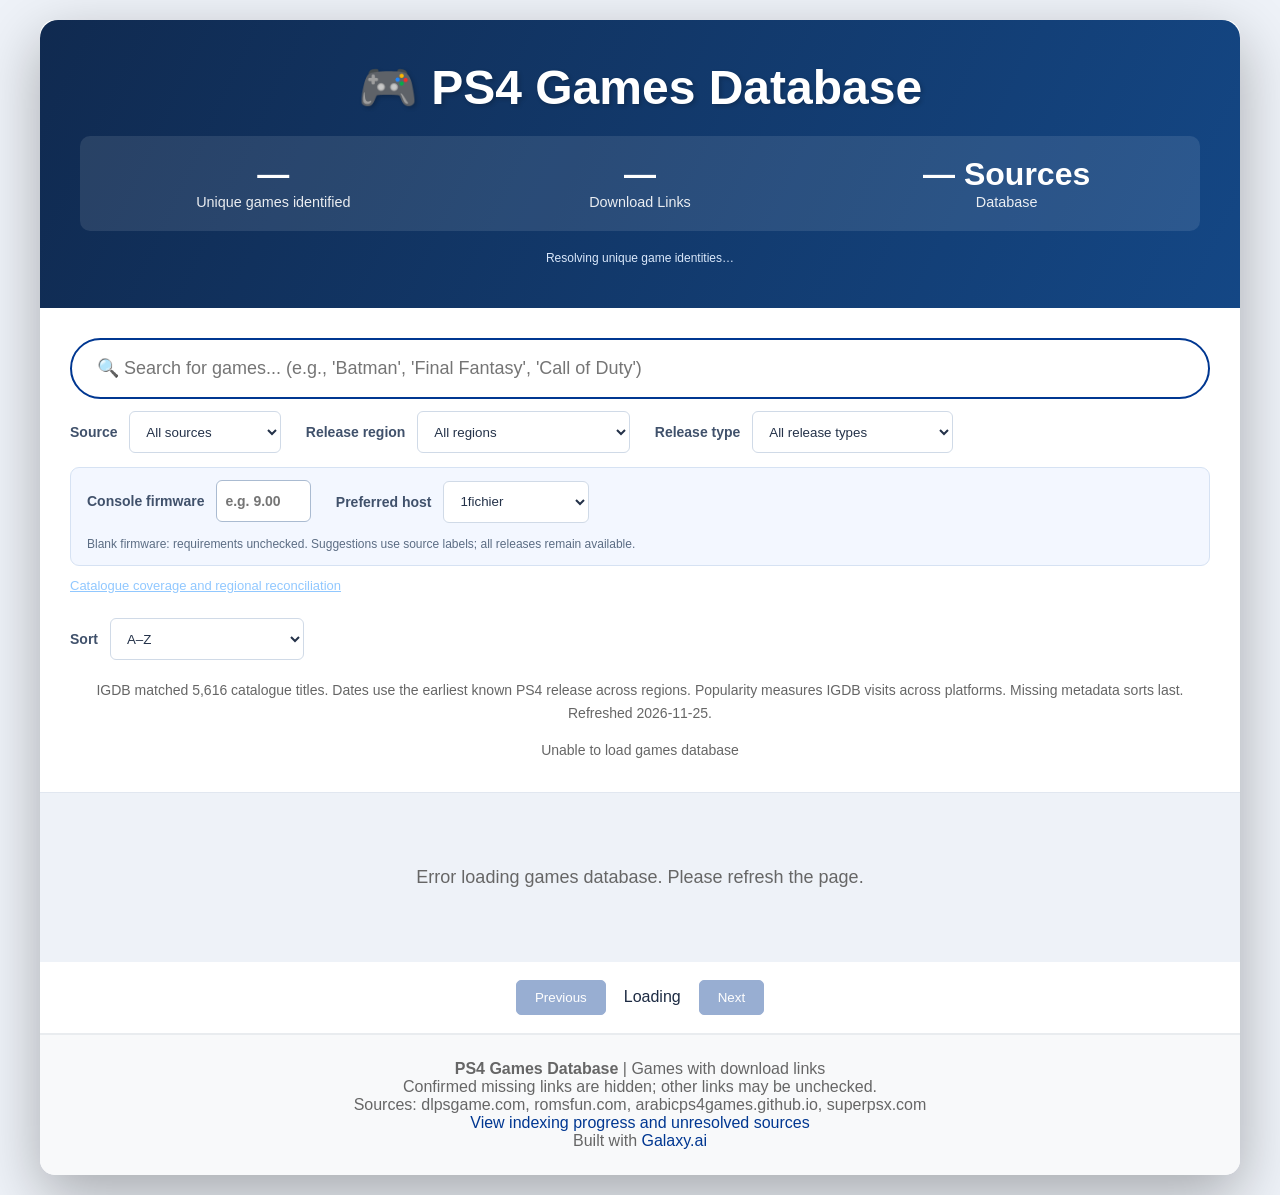
==== index.html @ f241f6d8 "Refresh IGDB PS4 dates and popularity" ====
<!DOCTYPE html>
<html lang="en">
<head>
    <meta charset="UTF-8">
    <meta name="viewport" content="width=device-width, initial-scale=1.0">
    <meta name="description" content="Browse PS4 game entries with download links from Mediafire, 1File, and other sources.">
    <meta name="keywords" content="PS4 games, PS4 PKG, PS4 download, free PS4 games, jailbroken PS4, Mediafire, 1File">
    <title>PS4 Games Database - Games with Download Links</title>
    <style>
        * { margin: 0; padding: 0; box-sizing: border-box; }
        
        body {
            font-family: 'Segoe UI', Tahoma, Geneva, Verdana, sans-serif;
            background: linear-gradient(135deg, #667eea 0%, #764ba2 100%);
            min-height: 100vh;
            padding: 20px;
        }
        
        .container {
            max-width: 1400px;
            margin: 0 auto;
            background: white;
            border-radius: 15px;
            box-shadow: 0 20px 60px rgba(0,0,0,0.3);
            overflow: hidden;
        }
        
        header {
            background: linear-gradient(135deg, #003791 0%, #0066cc 100%);
            color: white;
            padding: 40px;
            text-align: center;
        }
        
        h1 {
            font-size: 3em;
            margin-bottom: 15px;
            text-shadow: 2px 2px 4px rgba(0,0,0,0.2);
        }
        
        .stats {
            background: rgba(255,255,255,0.1);
            padding: 20px;
            border-radius: 10px;
            margin-top: 20px;
            display: grid;
            grid-template-columns: repeat(auto-fit, minmax(200px, 1fr));
            gap: 20px;
        }
        
        .stat-item {
            text-align: center;
        }
        
        .stat-number {
            font-size: 2em;
            font-weight: bold;
            display: block;
        }
        
        .stat-label {
            font-size: 0.9em;
            opacity: 0.9;
            margin-top: 5px;
        }
        
        .search-container {
            padding: 30px;
            background: #f8f9fa;
            border-bottom: 2px solid #e9ecef;
        }
        
        #searchInput {
            width: 100%;
            padding: 18px 25px;
            font-size: 18px;
            border: 2px solid #003791;
            border-radius: 50px;
            outline: none;
            transition: all 0.3s;
        }
        
        #searchInput:focus {
            border-color: #0066cc;
            box-shadow: 0 0 0 4px rgba(0, 55, 145, 0.1);
        }
        
        .search-info {
            margin-top: 15px;
            text-align: center;
            color: #666;
            font-size: 14px;
        }
        
        .games-container {
            padding: 30px;
            max-height: 700px;
            overflow-y: auto;
        }
        
        .letter-section {
            margin-bottom: 30px;
        }
        
        .letter-header {
            font-size: 2.5em;
            font-weight: bold;
            color: #003791;
            padding: 15px 0;
            border-bottom: 4px solid #003791;
            margin-bottom: 20px;
            position: sticky;
            top: 0;
            background: white;
            z-index: 10;
            box-shadow: 0 2px 4px rgba(0,0,0,0.05);
        }
        
        .game-item {
            padding: 20px;
            margin: 10px 0;
            border-radius: 10px;
            transition: all 0.2s;
            border-left: 5px solid transparent;
            background: #f8f9fa;
        }
        
        .game-item:hover {
            background: #e3f2fd;
            border-left-color: #003791;
            transform: translateX(8px);
            box-shadow: 0 2px 8px rgba(0,0,0,0.1);
        }
        
        .game-title {
            font-size: 18px;
            font-weight: 600;
            color: #003791;
            margin-bottom: 10px;
        }
        
        .download-links {
            display: flex;
            flex-wrap: wrap;
            gap: 10px;
            margin-top: 10px;
        }
        
        .download-btn {
            padding: 8px 16px;
            border-radius: 5px;
            text-decoration: none;
            font-size: 14px;
            font-weight: 500;
            transition: all 0.2s;
            display: inline-block;
        }
        
        .btn-mediafire {
            background: #1e88e5;
            color: white;
        }
        
        .btn-mediafire:hover {
            background: #1565c0;
            transform: translateY(-2px);
            box-shadow: 0 4px 8px rgba(30, 136, 229, 0.3);
        }
        
        .btn-1file {
            background: #43a047;
            color: white;
        }
        
        .btn-1file:hover {
            background: #2e7d32;
            transform: translateY(-2px);
            box-shadow: 0 4px 8px rgba(67, 160, 71, 0.3);
        }
        
        .btn-other {
            background: #fb8c00;
            color: white;
        }
        
        .btn-other:hover {
            background: #e65100;
            transform: translateY(-2px);
            box-shadow: 0 4px 8px rgba(251, 140, 0, 0.3);
        }
        
        .btn-page {
            background: #6c757d;
            color: white;
        }
        
        .btn-page:hover {
            background: #495057;
            transform: translateY(-2px);
            box-shadow: 0 4px 8px rgba(108, 117, 125, 0.3);
        }
        
        .link-count {
            font-size: 12px;
            color: #666;
            margin-top: 5px;
        }
        
        footer {
            background: #f8f9fa;
            padding: 25px;
            text-align: center;
            color: #666;
            border-top: 2px solid #e9ecef;
        }
        
        footer a {
            color: #003791;
            text-decoration: none;
            font-weight: 500;
        }
        
        footer a:hover {
            text-decoration: underline;
        }
        
        .scroll-top {
            position: fixed;
            bottom: 30px;
            right: 30px;
            background: #003791;
            color: white;
            width: 50px;
            height: 50px;
            border-radius: 50%;
            display: none;
            align-items: center;
            justify-content: center;
            cursor: pointer;
            box-shadow: 0 4px 12px rgba(0,0,0,0.3);
            transition: all 0.3s;
            font-size: 24px;
        }
        
        .scroll-top:hover {
            background: #0066cc;
            transform: scale(1.1);
        }
        
        .scroll-top.show {
            display: flex;
        }
        
        .loading {
            text-align: center;
            padding: 50px;
            font-size: 18px;
            color: #666;
        }
        
        @media (max-width: 768px) {
            h1 { font-size: 2em; }
            .stat-number { font-size: 1.5em; }
            #searchInput { font-size: 16px; padding: 15px 20px; }
            .game-title { font-size: 16px; }
            .download-btn { padding: 6px 12px; font-size: 12px; }
        }
    </style>
    <link rel="stylesheet" href="releases.css?v=regions1-identities1">
</head>
<body>
    <div class="container">
        <header>
            <h1>🎮 PS4 Games Database</h1>
            <div class="stats">
                <div class="stat-item">
                    <span class="stat-number" id="totalGames">—</span>
                    <span class="stat-label" id="gameCountLabel">Unique games identified</span>
                </div>
                <div class="stat-item">
                    <span class="stat-number" id="totalLinks">—</span>
                    <span class="stat-label">Download Links</span>
                </div>
                <div class="stat-item">
                    <span class="stat-number" id="totalSources" title="Sources with visible listings">— Sources</span>
                    <span class="stat-label">Database</span>
                </div>
            </div>
            <p id="identitySummary" class="identity-summary">Resolving unique game identities…</p>
        </header>
        
        <div class="search-container">
            <input type="text" id="searchInput" placeholder="🔍 Search for games... (e.g., 'Batman', 'Final Fantasy', 'Call of Duty')" onkeyup="searchGames()">
            <label class="source-filter" for="sourceFilter">Source
                <select id="sourceFilter" onchange="searchGames()">
                    <option value="">All sources</option>
                    <option value="SuperPSX">SuperPSX</option>
                    <option value="DLPSGame">DLPSGame</option>
                    <option value="RomsFun">RomsFun</option>
                    <option value="ArabicPS4Games">ArabicPS4Games</option>
                </select>
            </label>
            <label class="source-filter" for="regionFilter">Release region
                <select id="regionFilter" onchange="searchGames()">
                    <option value="">All regions</option>
                    <option value="USA">USA / North America</option>
                    <option value="EUR">EUR / Europe</option>
                    <option value="JPN">JPN / Japan</option>
                    <option value="ASIA">Asia</option>
                    <option value="KOR">Korea</option>
                    <option value="CHN">China</option>
                    <option value="AUS">Australia</option>
                    <option value="NZL">New Zealand</option>
                    <option value="UK">United Kingdom</option>
                    <option value="WORLD">Worldwide</option>
                    <option value="unknown">Unknown / conflicting region</option>
                </select>
            </label>
            <label class="source-filter" for="releaseFilter">Release type
                <select id="releaseFilter" onchange="searchGames()">
                    <option value="">All release types</option>
                    <option value="base">Base game</option>
                    <option value="update">Updates</option>
                    <option value="dlc">DLC</option>
                    <option value="bundle">Combined packages</option>
                    <option value="fix">Fixes</option>
                    <option value="patch">Language / mod patches</option>
                    <option value="unknown">Unknown / conflicting type</option>
                </select>
            </label>
            <div class="recommendation-controls">
                <label class="source-filter" for="consoleFirmware">Console firmware
                    <input id="consoleFirmware" type="text" inputmode="decimal" maxlength="5" placeholder="e.g. 9.00" list="firmwareVersions" aria-describedby="recommendationHelp" onchange="catalogRecommendations.savePreferences(); searchGames()">
                </label>
                <datalist id="firmwareVersions"><option value="5.05"><option value="6.72"><option value="7.02"><option value="7.55"><option value="9.00"><option value="11.00"><option value="12.00"><option value="12.52"></datalist>
                <label class="source-filter" for="preferredHost">Preferred host
                    <select id="preferredHost" onchange="catalogRecommendations.savePreferences(); searchGames()">
                        <option value="1fichier.com">1fichier</option>
                        <option value="mediafire.com">MediaFire</option>
                        <option value="pixeldrain.com">Pixeldrain</option>
                        <option value="">Tested hosts first</option>
                    </select>
                </label>
                <p class="recommendation-help" id="recommendationHelp">Blank firmware: requirements unchecked. Suggestions use source labels; all releases remain available.</p>
            </div>
            <p class="region-summary" id="regionSummary"></p>
            <p class="coverage-link"><a href="coverage.html">Catalogue coverage and regional reconciliation</a></p>
            <div class="search-info" id="searchInfo">Loading games database...</div>
        </div>
        
        <div class="games-container" id="gamesContainer">
            <div class="loading">Loading games with download links...</div>
        </div>
        
        <div class="catalog-pager" aria-label="Catalogue pages">
            <button id="previousPage" onclick="changePage(-1)" disabled>Previous</button>
            <span id="pageStatus">Loading</span>
            <button id="nextPage" onclick="changePage(1)" disabled>Next</button>
        </div>
        <footer>
            <p><strong>PS4 Games Database</strong> | <span id="catalogTotals">Games with download links</span></p>
            <p id="linkStatusSummary">Confirmed missing links are hidden; other links may be unchecked.</p>
            <p>Sources: dlpsgame.com, romsfun.com, arabicps4games.github.io, superpsx.com</p>
            <p id="sourceCoverage"></p>
            <p id="indexingSummary"></p>
            <p><a href="processing.html">View indexing progress and unresolved sources</a></p>
            <p>Built with <a href="https://galaxy.ai/?via=start-building" target="_blank">Galaxy.ai</a></p>
        </footer>
    </div>
    
    <div class="scroll-top" id="scrollTop" onclick="scrollToTop()">↑</div>
    
    <script src="link-status.js?v=70a8238ac14bcfb6"></script>
    <script src="release-metadata.js?v=9ddebd56cc4fa397"></script>
    <script src="superpsx-catalog.js?v=faa5386b38997a7d"></script>
    <script src="additional-catalog.js?v=b03b9d1a2ce0d983"></script>
    <script src="index-progress.js?v=165772d06e33c1c6"></script>
    <script src="file-sizes.js?v=d148d8a05282172b"></script>
    <script src="sizes.js?v=2"></script>
    <script src="regions.js?v=31d7000954143b84"></script>
    <script src="recommendations.js?v=86ba6c79b76fac91"></script>
    <script src="game-identities.js?v=7ff6d49209fd91d7"></script>
    <script src="catalog.js?v=afe73ad7b45b31ee"></script>
    <script src="igdb-metadata.js?v=bcc52fc0b12f06ad"></script>
    <script src="sorting.js?v=groups1"></script>
    <script src="paging.js?v=da0883055351902c"></script>
    <script>
        let allGames = [];
        
        // Load games data
        async function loadGames() {
            catalogRecommendations.init();
            try {
                const response = await fetch('ps4_games_expanded.json');
                if (!response.ok) {
                    throw new Error(`Database request failed: HTTP ${response.status}`);
                }
                allGames = await response.json();
                if (!Array.isArray(allGames)) {
                    throw new Error('Expected an array of game records');
                }
                allGames = gameCatalog.prepare(allGames.concat(typeof superpsxCatalog === 'object' && Array.isArray(superpsxCatalog.records) ? superpsxCatalog.records : [], typeof additionalCatalog === 'object' && Array.isArray(additionalCatalog.records) ? additionalCatalog.records : []));
                allGames = gameCatalog.groupGames(allGames);
                allGames.sort(function(a, b) { return a.name.localeCompare(b.name); });
                gameCatalog.updateStatistics(allGames);
                searchGames();
            } catch (error) {
                document.getElementById('searchInfo').textContent = 'Unable to load games database';
                document.getElementById('gamesContainer').innerHTML = '<div class="loading">Error loading games database. Please refresh the page.</div>';
                console.error('Error loading games:', error);
            }
        }
        
        function displayGames(games) {
            const container = document.getElementById('gamesContainer');
            container.innerHTML = '';
            
            // Group by first letter
            const grouped = {};
            games.forEach(game => {
                const firstChar = game.name[0].toUpperCase();
                const letter = catalogSorting.section(game);
                if (!grouped[letter]) grouped[letter] = [];
                grouped[letter].push(game);
            });
            
            // Sort letters
            const letters = Object.keys(grouped).sort((a, b) => {
                if (a === '#') return -1;
                if (b === '#') return 1;
                return a.localeCompare(b);
            });
            
            // Create sections
            letters.forEach(letter => {
                const section = document.createElement('div');
                section.className = 'letter-section';
                section.setAttribute('data-letter', letter);
                
                const header = document.createElement('div');
                header.className = 'letter-header';
                header.textContent = letter;
                section.appendChild(header);
                
                grouped[letter].forEach(game => {
                    const gameDiv = document.createElement('div');
                    gameDiv.className = 'game-item';
                    gameDiv.setAttribute('data-source', game.source);
                    
                    const title = document.createElement('div');
                    title.className = 'game-title';
                    gameCatalog.renderTitle(title, game, true);
                    gameDiv.appendChild(title);
                    catalogSorting.describe(gameDiv, game);
                    
                    const linksDiv = document.createElement('div');
                    linksDiv.className = 'download-links';
                    gameCatalog.renderLinks(linksDiv, game, true);


                    gameDiv.appendChild(linksDiv);
                    
                    const linkCount = document.createElement('div');
                    linkCount.className = 'link-count';
                    linkCount.textContent = `${game.total_links} listed link${game.total_links !== 1 ? 's' : ''}`;
                    gameDiv.appendChild(linkCount);
                    
                    section.appendChild(gameDiv);
                });
                
                container.appendChild(section);
            });
        }
        
        function searchGames() {
            catalogPaging.show(allGames, displayGames, 0);
        }

        function changePage(delta) {
            catalogPaging.show(allGames, displayGames, delta);
        }
        
        // Scroll to top button
        const scrollBtn = document.getElementById('scrollTop');
        const gamesContainer = document.getElementById('gamesContainer');
        
        gamesContainer.addEventListener('scroll', () => {
            if (gamesContainer.scrollTop > 300) {
                scrollBtn.classList.add('show');
            } else {
                scrollBtn.classList.remove('show');
            }
        });
        
        function scrollToTop() {
            gamesContainer.scrollTo({ top: 0, behavior: 'smooth' });
        }
        
        // Load games on page load
        catalogSorting.init();
        loadGames();
    </script>
</body>
</html>
---- releases.css ----
.release-group { width: 100%; padding: 10px 0; border-top: 1px solid #ccd5df; }
.release-group:first-child { border-top: 0; padding-top: 0; }
.release-heading { font-weight: bold; margin: 0 0 6px; font-size: 15px; }
.release-detail { font-size: 12px; line-height: 1.5; margin: 4px 0 8px; opacity: .85; overflow-wrap: anywhere; }
.release-latest { display: inline-block; font-size: 12px; font-weight: bold; padding: 4px 8px; margin: 0 0 6px; border-radius: 4px; background: #e1f4e5; color: #18552b; }
.release-group .download-btn { margin: 0 6px 6px 0; }

.source-label { color: #285f98; font-size: 13px; margin: 0 0 8px; }
.source-filter { display: block; margin-top: 12px; font-size: 14px; }
.source-filter select { margin-left: 8px; padding: 8px 12px; color: #243249; background: #fff; border: 1px solid #60738e; border-radius: 6px; }
#sourceCoverage { font-size: 12px; }

.catalog-pager { padding: 18px; display: flex; justify-content: center; align-items: center; gap: 18px; }
.catalog-pager button { border: 1px solid #003791; background: #003791; color: white; padding: 9px 18px; border-radius: 5px; cursor: pointer; }
.catalog-pager button:disabled { opacity: .4; cursor: default; }
#indexingSummary { font-size: 13px; }

/* Library cards */
body { background: #eef2f8; color: #1d2b43; }
.container { max-width: 1200px; }
header { background: linear-gradient(115deg,#102a50,#144785); border-radius: 18px 18px 0 0; }
.search-container { background: #fff; border-bottom: 1px solid #e1e7f0; }
.source-filter { display: inline-block; margin: 12px 20px 4px 0; font-weight: 600; color: #40516b; }
.source-filter select { border-color: #d0dae7; min-height: 42px; }
.search-info { line-height: 1.6; }
.games-container { background: #eef2f8; padding: 24px; }
.letter-header { background: transparent; color: #60708a; border-bottom: 1px solid #d5deeb; padding: 12px 0; font-size: 15px; letter-spacing: .06em; }
.game-item { position: relative; min-height: 244px; margin: 18px 0 26px; padding: 24px 24px 24px 206px; background: #fff; border: 1px solid #dce4f0; border-radius: 14px; box-shadow: 0 4px 18px rgba(23,44,78,.045); }
.game-item:hover { transform: none; border-color: #a6bddb; box-shadow: 0 6px 22px rgba(23,44,78,.08); }
.game-cover { position: absolute; top: 24px; left: 24px; width: 158px; height: 211px; border-radius: 9px; overflow: hidden; background: linear-gradient(145deg,#122d52,#42658e); box-shadow: 0 5px 14px #162d4b22; }
.game-cover img { position: absolute; inset: 0; width: 100%; height: 100%; object-fit: cover; }
.cover-placeholder { display: block; text-align: center; padding-top: 88px; color: #d7e7ff; font-size: 24px; font-weight: bold; letter-spacing: .1em; }
.game-title { font-size: 23px; line-height: 1.3; margin-bottom: 8px; color: #142b4b; overflow-wrap: anywhere; }
.game-title a { text-decoration: none; }
.game-title a:hover { text-decoration: underline; color: #1559bd !important; }
.game-metadata { font-size: 12px; line-height: 1.7; color: #65758b; margin-bottom: 8px; }
.game-metadata a { color: #305e9c; }
.game-rating { display: inline-flex; align-items: center; flex-wrap: wrap; gap: 9px; padding: 6px 10px; border-radius: 6px; background: #edf6f0; color: #20623d; font-weight: 700; font-size: 15px; margin-bottom: 16px; }
.game-rating span { font-size: 11px; font-weight: 400; color: #456852; }
.game-rating.unrated { background: #f3f5f8; color: #788599; font-size: 12px; font-weight: 400; }
.download-links { display: block; }
.source-label { color: #6b7b90; font-size: 11px; margin-bottom: 12px; }
.release-group { box-sizing: border-box; width: 100%; border: 1px solid #dce5f1; border-left: 4px solid #7890ac; border-radius: 8px; padding: 14px 16px; margin-bottom: 12px; background: #f8fafd; }
.release-group:first-child { border-top: 1px solid #dce5f1; padding-top: 14px; }
.release-base { border-left-color: #2563eb; background: #f3f7ff; }
.release-update { border-left-color: #13825b; background: #f2faf6; }
.release-dlc { border-left-color: #8554c5; background: #f8f4fd; }
.release-bundle { border-left-color: #c07a12; background: #fff9ef; }
.release-heading { font-size: 14px; color: #314762; line-height: 1.6; }
.release-base .release-heading { color: #234f9a; }
.release-update .release-heading { color: #246548; }
.release-dlc .release-heading { color: #684193; }
.release-detail { color: #586b82; opacity: 1; }
.release-group .download-btn { display: inline-block; background: #fff; color: #244363; border: 1px solid #c5d4e6; border-radius: 6px; padding: 9px 12px; font-size: 12px; font-weight: 600; box-shadow: none; text-decoration: none; line-height: 1.5; overflow-wrap: anywhere; }
.release-group .download-btn:hover { background: #e7effa; color: #17395f; transform: none; }
a:focus-visible,button:focus-visible,select:focus-visible,input:focus-visible { outline: 3px solid #db9c28; outline-offset: 3px; }
.game-item > .link-count { color: #6b7b90; font-size: 11px; margin-top: 12px; }
.recommendation-controls { margin: 10px 0 0; padding: 12px 16px; background: #f3f7ff; border: 1px solid #d6e2f3; border-radius: 9px; }
.recommendation-controls .source-filter { margin-top: 0; }
.recommendation-controls input { width: 95px; min-height: 42px; margin-left: 8px; padding: 8px; border: 1px solid #aabbd1; border-radius: 6px; font: inherit; box-sizing: border-box; }
.recommendation-controls input[aria-invalid="true"] { border-color: #a12d26; }
.recommendation-help { margin: 8px 0 0; font-size: 12px; line-height: 1.5; color: #5c6d84; }
.release-plan { padding: 14px 16px; border: 1px solid #b2cae7; background: #eef5ff; border-radius: 8px; margin-bottom: 16px; }
.release-plan-title { font-size: 15px; font-weight: 700; margin-bottom: 10px; color: #244d83; }
.release-family-label { display: block; color: #385579; font-size: 12px; }
.release-family { display: block; width: 100%; max-width: 100%; min-height: 40px; box-sizing: border-box; margin-top: 5px; border: 1px solid #afc5df; background: white; color: #243c5c; border-radius: 5px; padding: 6px; font: inherit; }
.release-plan-selection { color: #234572; font-size: 13px; font-weight: 600; line-height: 1.6; margin: 10px 0 6px; }
.release-plan-note { font-size: 12px; color: #576b85; line-height: 1.6; margin: 6px 0 0; }
.release-suggested { border-color: #7ca7d2; box-shadow: 0 0 0 1px #b7d0e9; }
.release-recommended,.firmware-status { display: inline-block; margin: 2px 8px 8px 0; border-radius: 4px; padding: 4px 7px; font-size: 11px; font-weight: 600; line-height: 1.5; }
.release-recommended { background: #dceafb; color: #1e4b82; }
.firmware-fits { background: #e0f1e6; color: #225c3d; }
.firmware-not-listed,.firmware-unknown,.firmware-invalid { background: #fff0d6; color: #825419; }
.release-group .preferred-mirror { border-color: #406ba0; background: #e0ebfb; color: #1a477d; }
.mirror-note { font-size: 11px; margin-top: 2px; }
@media(max-width: 640px) {
 .games-container { padding: 10px; }
 .game-item { padding: 18px; min-height: 0; }
 .game-cover { left: 18px; top: 18px; width: 76px; height: 102px; }
 .cover-placeholder { padding-top: 39px; font-size: 16px; }
 .game-title,.game-metadata,.game-rating { margin-left: 90px; }
 .game-title { font-size: 18px; min-height: 42px; }
 .game-rating { font-size: 12px; margin-bottom: 18px; }
 .game-rating span { font-size: 10px; }
 .download-links { clear: both; margin-top: 12px; }
 .source-filter { display: block; margin-right: 0; }
 .release-group { padding: 12px; }
}

.identity-summary { color: #dae8fb; font-size: 12px; line-height: 1.6; max-width: 1000px; margin: 18px auto 0; }


.region-summary,.coverage-link {margin:10px 0;color:#adb9d6;font-size:13px;line-height:1.6}
.coverage-link a {color:#91c8ff}
.region-evidence {display:inline-block;margin:6px 0;color:#a7bad7;font-size:11px;border-bottom:1px dotted currentColor;cursor:help}
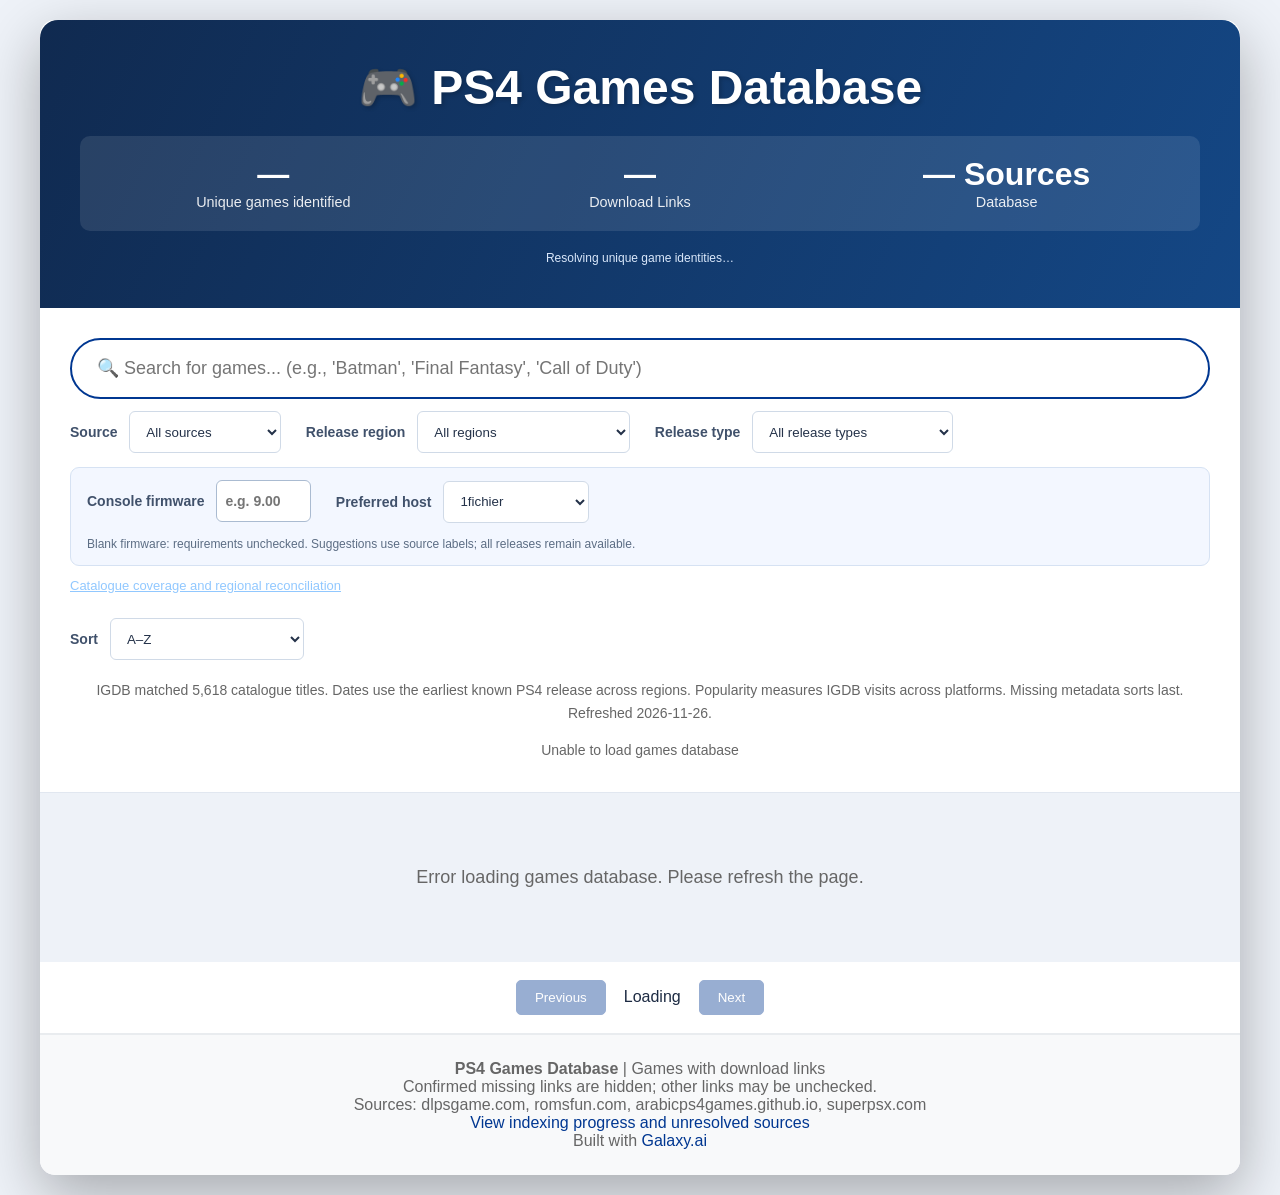
==== commit dc94377e: "Refresh IGDB PS4 dates and popularity" ====
--- a/index.html
+++ b/index.html
@@ -379,9 +379,9 @@
     <script src="sizes.js?v=2"></script>
     <script src="regions.js?v=31d7000954143b84"></script>
     <script src="recommendations.js?v=86ba6c79b76fac91"></script>
-    <script src="game-identities.js?v=7ff6d49209fd91d7"></script>
+    <script src="game-identities.js?v=b8fbcb0344953661"></script>
     <script src="catalog.js?v=afe73ad7b45b31ee"></script>
-    <script src="igdb-metadata.js?v=bcc52fc0b12f06ad"></script>
+    <script src="igdb-metadata.js?v=3ad43d02fc4ea0e0"></script>
     <script src="sorting.js?v=groups1"></script>
     <script src="paging.js?v=da0883055351902c"></script>
     <script>
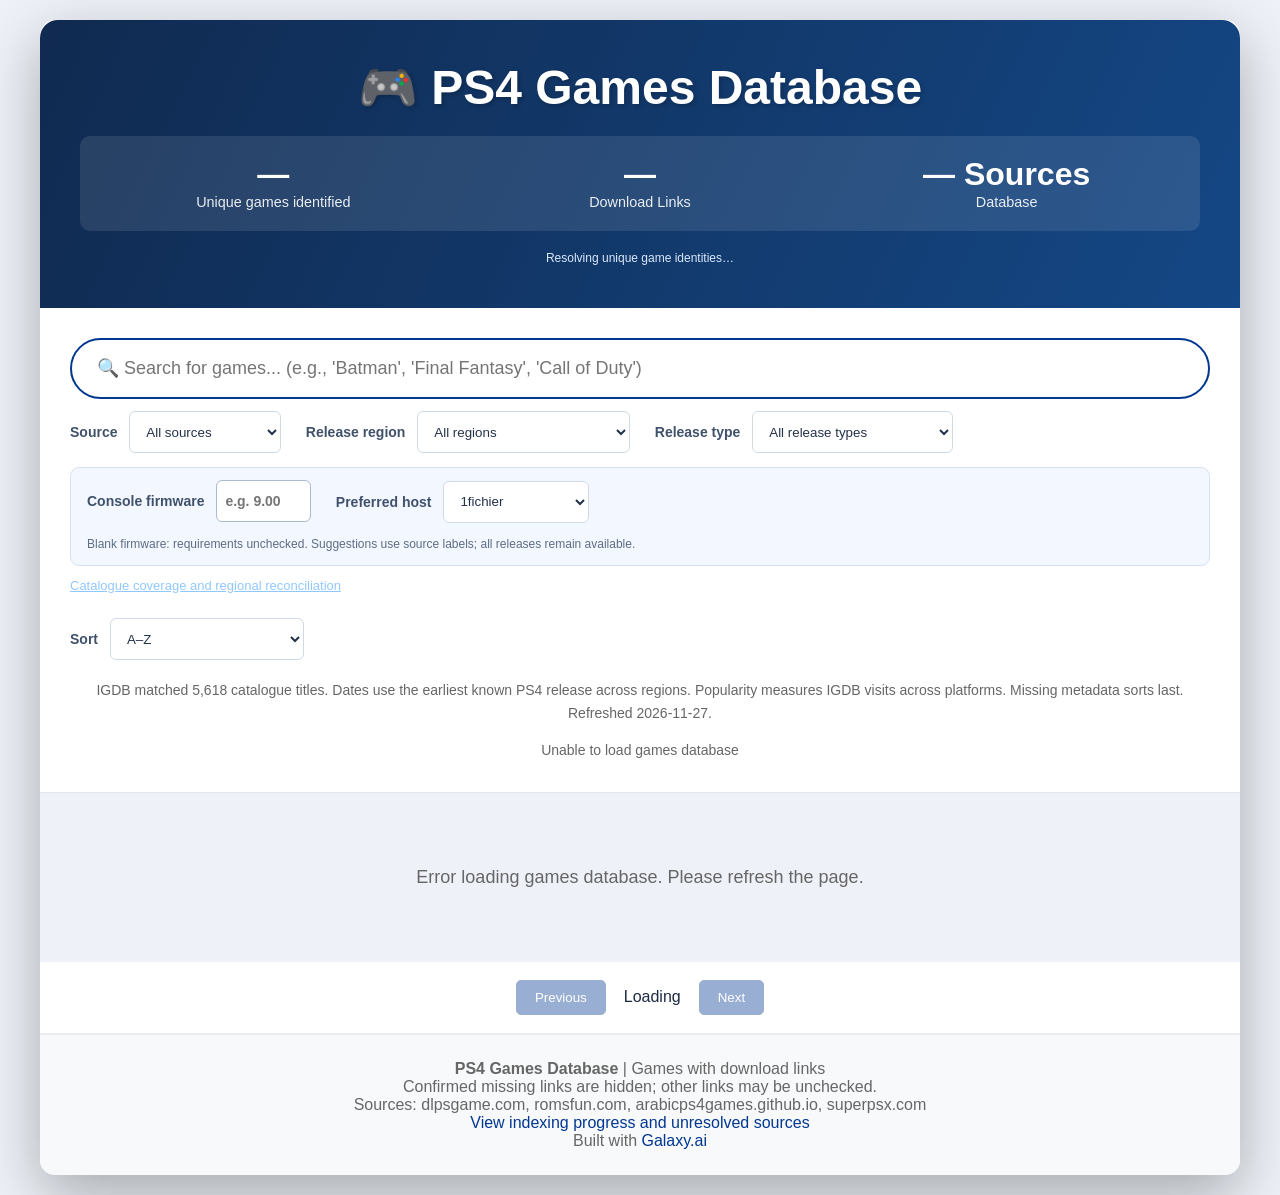
==== commit dc17382f: "Refresh IGDB PS4 dates and popularity" ====
--- a/index.html
+++ b/index.html
@@ -379,9 +379,9 @@
     <script src="sizes.js?v=2"></script>
     <script src="regions.js?v=31d7000954143b84"></script>
     <script src="recommendations.js?v=86ba6c79b76fac91"></script>
-    <script src="game-identities.js?v=b8fbcb0344953661"></script>
+    <script src="game-identities.js?v=94d905b8dba942d4"></script>
     <script src="catalog.js?v=afe73ad7b45b31ee"></script>
-    <script src="igdb-metadata.js?v=3ad43d02fc4ea0e0"></script>
+    <script src="igdb-metadata.js?v=04b2b6c772fded9f"></script>
     <script src="sorting.js?v=groups1"></script>
     <script src="paging.js?v=da0883055351902c"></script>
     <script>
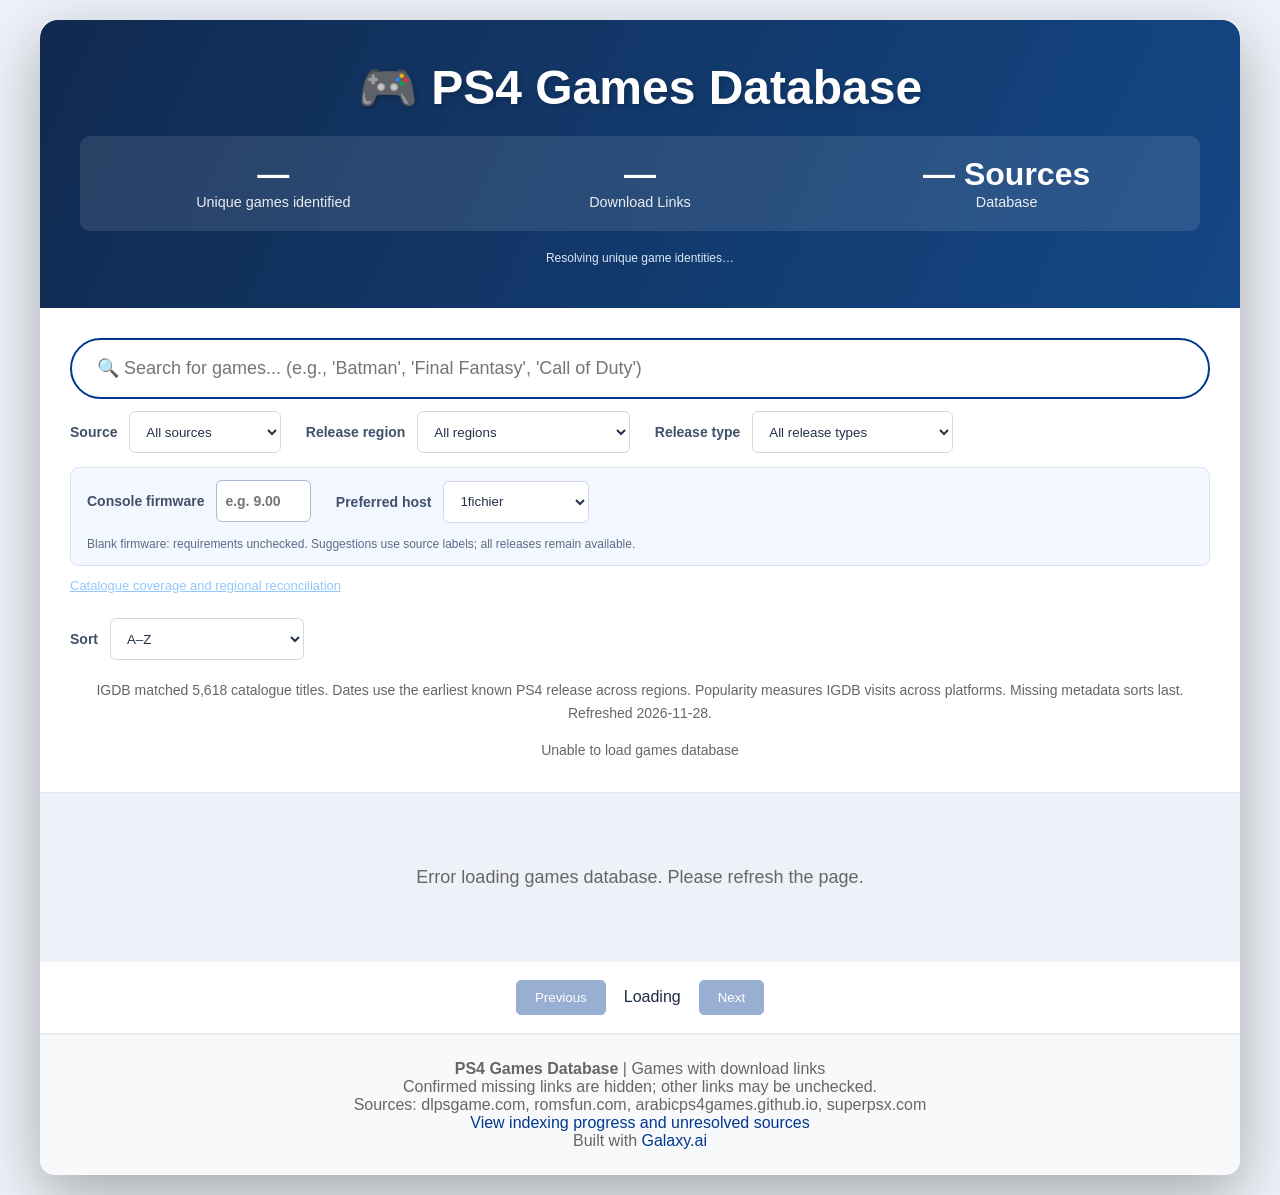
==== commit 631e2a8d: "Refresh IGDB PS4 dates and popularity" ====
--- a/index.html
+++ b/index.html
@@ -379,9 +379,9 @@
     <script src="sizes.js?v=2"></script>
     <script src="regions.js?v=31d7000954143b84"></script>
     <script src="recommendations.js?v=86ba6c79b76fac91"></script>
-    <script src="game-identities.js?v=94d905b8dba942d4"></script>
+    <script src="game-identities.js?v=09381a2e1114285e"></script>
     <script src="catalog.js?v=afe73ad7b45b31ee"></script>
-    <script src="igdb-metadata.js?v=04b2b6c772fded9f"></script>
+    <script src="igdb-metadata.js?v=aca0bd907f196fe9"></script>
     <script src="sorting.js?v=groups1"></script>
     <script src="paging.js?v=da0883055351902c"></script>
     <script>
